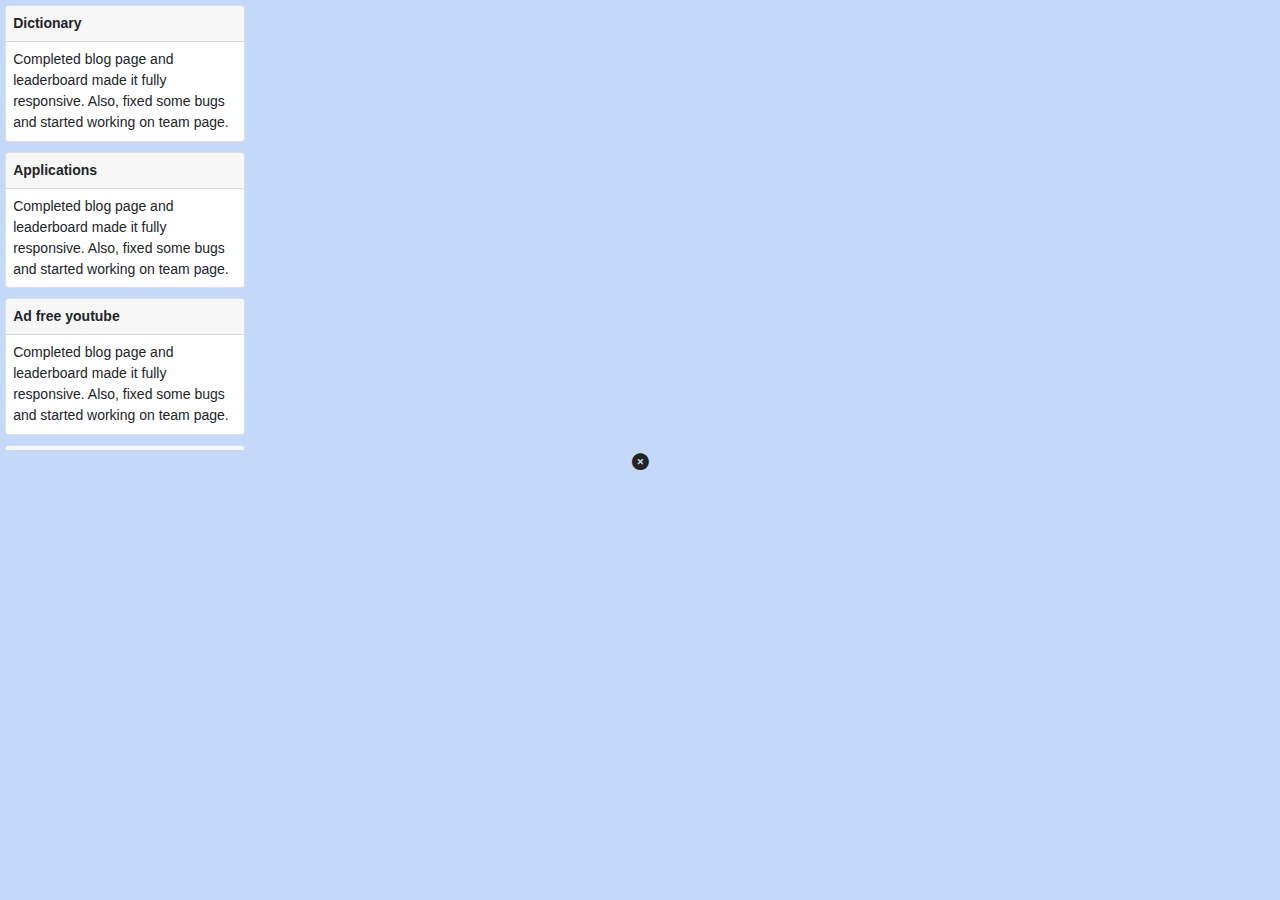
==== public/about.html @ fc39ecb5 "add about section" ====
<!DOCTYPE html>
<html>

<head>
    <link rel="stylesheet" href="https://unpkg.com/aos@next/dist/aos.css" />
    <link rel="stylesheet" href="https://stackpath.bootstrapcdn.com/bootstrap/4.4.1/css/bootstrap.min.css"
    crossorigin="anonymous">
    <link href="https://cdnjs.cloudflare.com/ajax/libs/font-awesome/6.0.0/css/all.min.css" rel="stylesheet">
    <style type="text/css">
        body {
            font-family: 'Alata', sans-serif;
            font-weight: 400;
            background: rgb(196, 216, 250);
            font-weight: 500;
            font-size: 14px;
        }
        #about-section{
            width: 250px;
            height: 450px;
            overflow: scroll;
        }
        h3{
            color: white;
        }
        .container{
            padding: 2%;
        }
        .card-body{
            padding: 3%;
        }
        .card-header{
            padding: 3%;
        }

        img {
            width: 40px;
            height: 40px;
        }
        .fade-down{
            animation-name: down;
            animation-duration: 1s;
            animation-iteration-count: 1;
        }
        @keyframes down {
            from{
                position: relative;
                bottom: 400px;
            }
            to{
                position: relative;
                bottom: 0px;
            }
        }
        ::-webkit-scrollbar{
          width: 0px;
        }
        .back{
            font-size: larger;
            padding: 0;
            margin-bottom: 8px;
        }
    </style>
</head>

<body>
    <div id="about-section">
        <div class="container fade-down">
            <div class="card">
                <div class="card-header">
                   <strong> Dictionary </strong>
                </div>
                <div class="card-body">
                    <p class="card-text">Completed blog page and leaderboard made it fully responsive. Also, fixed some bugs
                        and started working on
                        team page.
                </div>
            </div>
        </div>
        <div class="container fade-down">
            <div class="card">
                <div class="card-header">
                   <strong> Applications</strong>
                </div>
                <div class="card-body">
                    <p class="card-text">Completed blog page and leaderboard made it fully responsive. Also, fixed some bugs
                        and started working on
                        team page.
                </div>
            </div>
        </div>
        <div class="container fade-down">
            <div class="card">
                <div class="card-header">
                   <strong> Ad free youtube</strong>
                </div>
                <div class="card-body">
                    <p class="card-text">Completed blog page and leaderboard made it fully responsive. Also, fixed some bugs
                        and started working on
                        team page.
                </div>
            </div>
        </div>
        <div class="container fade-down">
            <div class="card">
                <div class="card-header">
                    <strong> Extension Developers </strong>
                </div>
                <div class="card-body">
                    <p class="card-text">
                        <ul>
                            <li>Anurag Kumar</li>
                            <li>Subhransu Majhi</li>
                            <li>Anant Dubey</li>
                            <li>Ansh Chauhan </li>
                        </ul>
                </div>
            </div>
        </div>
    </div>
    <center>
    <div class="back">
       <a href="index.html"> <i style="color: rgb(36, 35, 35);" class="fas fa-times-circle"></i></a>
      </div>
    </center>
</body>

</html>
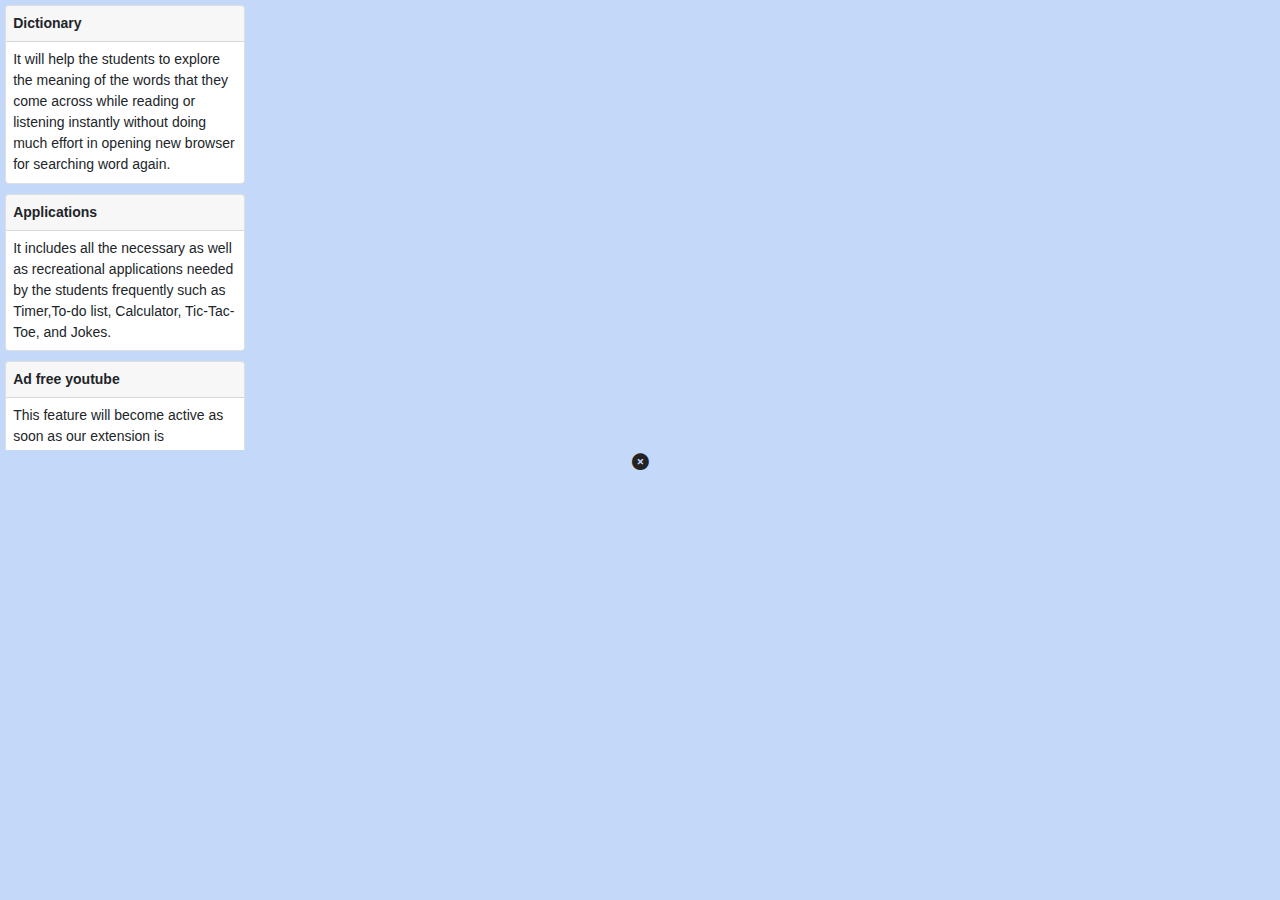
==== commit a0f529a2: "about section content" ====
--- a/public/about.html
+++ b/public/about.html
@@ -70,9 +70,8 @@
                    <strong> Dictionary </strong>
                 </div>
                 <div class="card-body">
-                    <p class="card-text">Completed blog page and leaderboard made it fully responsive. Also, fixed some bugs
-                        and started working on
-                        team page.
+                    <p class="card-text">It will help the students to explore the meaning of the words that they come across while reading or listening instantly without doing
+                        much effort in opening new browser for searching word again.
                 </div>
             </div>
         </div>
@@ -82,9 +81,7 @@
                    <strong> Applications</strong>
                 </div>
                 <div class="card-body">
-                    <p class="card-text">Completed blog page and leaderboard made it fully responsive. Also, fixed some bugs
-                        and started working on
-                        team page.
+                    <p class="card-text">It includes all the necessary as well as recreational applications needed by the students frequently such as Timer,To-do list, Calculator, Tic-Tac-Toe, and Jokes.
                 </div>
             </div>
         </div>
@@ -94,9 +91,7 @@
                    <strong> Ad free youtube</strong>
                 </div>
                 <div class="card-body">
-                    <p class="card-text">Completed blog page and leaderboard made it fully responsive. Also, fixed some bugs
-                        and started working on
-                        team page.
+                    <p class="card-text">This feature will become active as soon as our extension is downloaded and will make you watch YouTube videos without any distractions and the most fascinating part is that all of this is absolutely free.
                 </div>
             </div>
         </div>
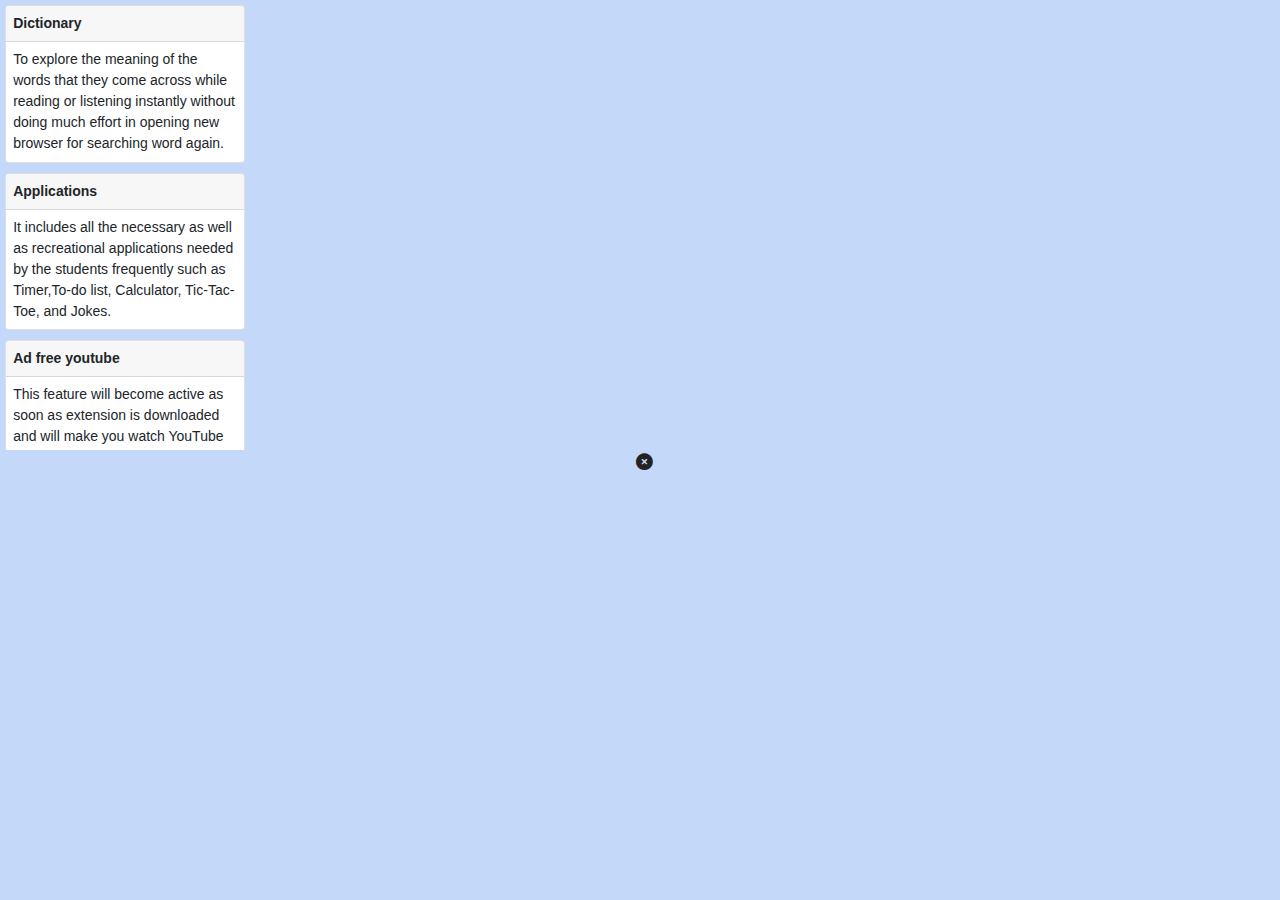
==== commit a3871004: "about section update" ====
--- a/public/about.html
+++ b/public/about.html
@@ -4,7 +4,8 @@
 <head>
     <link rel="stylesheet" href="https://unpkg.com/aos@next/dist/aos.css" />
     <link rel="stylesheet" href="https://stackpath.bootstrapcdn.com/bootstrap/4.4.1/css/bootstrap.min.css"
-    crossorigin="anonymous">
+        crossorigin="anonymous">
+    <link href="https://cdnjs.cloudflare.com/ajax/libs/font-awesome/6.0.0/css/all.min.css" rel="stylesheet">
     <link href="https://cdnjs.cloudflare.com/ajax/libs/font-awesome/6.0.0/css/all.min.css" rel="stylesheet">
     <style type="text/css">
         body {
@@ -14,21 +15,26 @@
             font-weight: 500;
             font-size: 14px;
         }
-        #about-section{
+
+        #about-section {
             width: 250px;
             height: 450px;
             overflow: scroll;
         }
-        h3{
+
+        h3 {
             color: white;
         }
-        .container{
+
+        .container {
             padding: 2%;
         }
-        .card-body{
+
+        .card-body {
             padding: 3%;
         }
-        .card-header{
+
+        .card-header {
             padding: 3%;
         }
 
@@ -36,28 +42,38 @@
             width: 40px;
             height: 40px;
         }
-        .fade-down{
+
+        .fade-down {
             animation-name: down;
             animation-duration: 1s;
             animation-iteration-count: 1;
         }
+
         @keyframes down {
-            from{
+            from {
                 position: relative;
                 bottom: 400px;
             }
-            to{
+
+            to {
                 position: relative;
                 bottom: 0px;
             }
         }
-        ::-webkit-scrollbar{
-          width: 0px;
+
+        ::-webkit-scrollbar {
+            width: 0px;
         }
-        .back{
+
+        .back {
             font-size: larger;
             padding: 0;
             margin-bottom: 8px;
+        }
+
+        i {
+            color: black;
+            padding-left: 8px;
         }
     </style>
 </head>
@@ -67,10 +83,11 @@
         <div class="container fade-down">
             <div class="card">
                 <div class="card-header">
-                   <strong> Dictionary </strong>
+                    <strong> Dictionary </strong>
                 </div>
                 <div class="card-body">
-                    <p class="card-text">It will help the students to explore the meaning of the words that they come across while reading or listening instantly without doing
+                    <p class="card-text">To explore the meaning of the words that they come across while reading or
+                        listening instantly without doing
                         much effort in opening new browser for searching word again.
                 </div>
             </div>
@@ -78,20 +95,22 @@
         <div class="container fade-down">
             <div class="card">
                 <div class="card-header">
-                   <strong> Applications</strong>
+                    <strong> Applications</strong>
                 </div>
                 <div class="card-body">
-                    <p class="card-text">It includes all the necessary as well as recreational applications needed by the students frequently such as Timer,To-do list, Calculator, Tic-Tac-Toe, and Jokes.
+                    <p class="card-text">It includes all the necessary as well as recreational applications needed by
+                        the students frequently such as Timer,To-do list, Calculator, Tic-Tac-Toe, and Jokes.
                 </div>
             </div>
         </div>
         <div class="container fade-down">
             <div class="card">
                 <div class="card-header">
-                   <strong> Ad free youtube</strong>
+                    <strong> Ad free youtube</strong>
                 </div>
                 <div class="card-body">
-                    <p class="card-text">This feature will become active as soon as our extension is downloaded and will make you watch YouTube videos without any distractions and the most fascinating part is that all of this is absolutely free.
+                    <p class="card-text">This feature will become active as soon as extension is downloaded and will
+                        make you watch YouTube videos without any ads.
                 </div>
             </div>
         </div>
@@ -101,21 +120,53 @@
                     <strong> Extension Developers </strong>
                 </div>
                 <div class="card-body">
-                    <p class="card-text">
-                        <ul>
-                            <li>Anurag Kumar</li>
-                            <li>Subhransu Majhi</li>
-                            <li>Anant Dubey</li>
-                            <li>Ansh Chauhan </li>
-                        </ul>
+                    <center>
+                        <p class="card-text">
+                        <table>
+                            <tr>
+                                <td>Anurag Kumar</td>
+                                <td><a href="https://github.com/d17012002"><i class="fa-brands fa-github"></i></a><a
+                                        href="https://www.linkedin.com/in/anurag-kumar-41526b1ba/"><i
+                                            class="fa-brands fa-linkedin-in"></i></a><a
+                                        href="https://www.instagram.com/d17012002/"><i
+                                            class="fa-brands fa-instagram"></i></a></td>
+                            </tr>
+                            <tr>
+                                <td>Anant Dubey</td>
+                                <td><a href="https://github.com/anantdubey16"><i class="fa-brands fa-github"></i></a><a
+                                        href="https://www.linkedin.com/in/anantdubey16/"><i
+                                            class="fa-brands fa-linkedin-in"></i></a><a
+                                        href="https://www.instagram.com/_anantdubey_/"><i
+                                            class="fa-brands fa-instagram"></i></a></td>
+                            </tr>
+                            <tr>
+                                <td>Ansh Chauhan</td>
+                                <td><a href="https://github.com/anshchauhan1504"><i
+                                            class="fa-brands fa-github"></i></a><a
+                                        href="http://www.linkedin.com/in/ansh-chauhan-669bb8200"><i
+                                            class="fa-brands fa-linkedin-in"></i></a><a
+                                        href="https://www.instagram.com/anshchauhan13_22/"><i
+                                            class="fa-brands fa-instagram"></i></a></td>
+                            </tr>
+                            <tr>
+                                <td>Subhransu Majhi</td>
+                                <td><a href="https://github.com/SUBS2905"><i class="fa-brands fa-github"></i></a><a
+                                        href="https://www.linkedin.com/in/subhransu-majhi-a98252209"><i
+                                            class="fa-brands fa-linkedin-in"></i></a><a
+                                        href="https://www.instagram.com/subhranshu_majhi/"><i
+                                            class="fa-brands fa-instagram"></a></i></td>
+                            </tr>
+
+                        </table>
+                    </center>
                 </div>
             </div>
         </div>
     </div>
     <center>
-    <div class="back">
-       <a href="index.html"> <i style="color: rgb(36, 35, 35);" class="fas fa-times-circle"></i></a>
-      </div>
+        <div class="back">
+            <a href="index.html"> <i style="color: rgb(36, 35, 35);" class="fas fa-times-circle"></i></a>
+        </div>
     </center>
 </body>
 
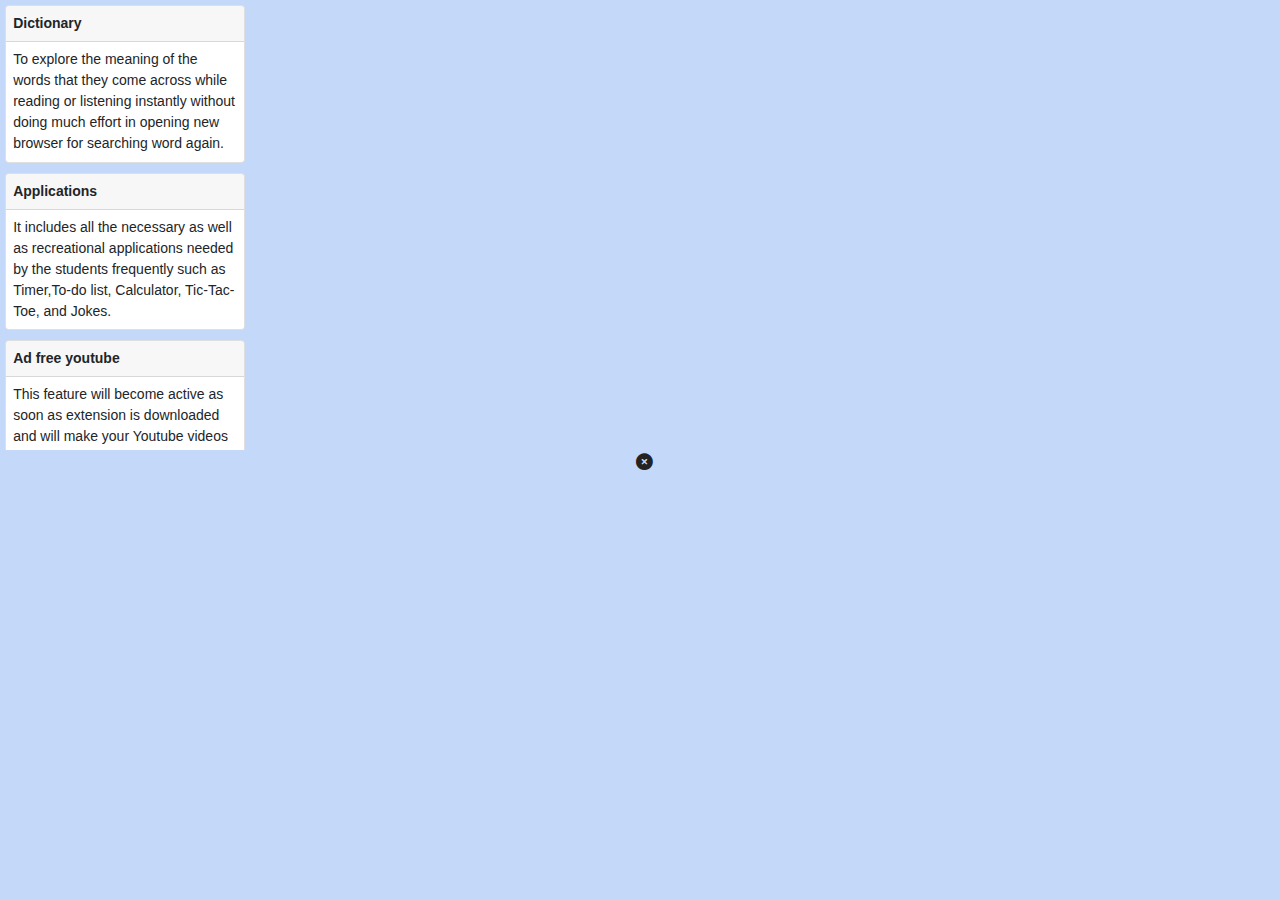
==== commit 769bc936: "about section links" ====
--- a/public/about.html
+++ b/public/about.html
@@ -110,7 +110,7 @@
                 </div>
                 <div class="card-body">
                     <p class="card-text">This feature will become active as soon as extension is downloaded and will
-                        make you watch YouTube videos without any ads.
+                        make your Youtube videos ad free.
                 </div>
             </div>
         </div>
@@ -125,35 +125,35 @@
                         <table>
                             <tr>
                                 <td>Anurag Kumar</td>
-                                <td><a href="https://github.com/d17012002"><i class="fa-brands fa-github"></i></a><a
-                                        href="https://www.linkedin.com/in/anurag-kumar-41526b1ba/"><i
+                                <td><a href="https://github.com/d17012002" target="-blank"><i class="fa-brands fa-github"></i></a><a
+                                        href="https://www.linkedin.com/in/anurag-kumar-41526b1ba/" target="-blank"><i
                                             class="fa-brands fa-linkedin-in"></i></a><a
-                                        href="https://www.instagram.com/d17012002/"><i
+                                        href="https://www.instagram.com/d17012002/" target="-blank"><i
                                             class="fa-brands fa-instagram"></i></a></td>
                             </tr>
                             <tr>
                                 <td>Anant Dubey</td>
-                                <td><a href="https://github.com/anantdubey16"><i class="fa-brands fa-github"></i></a><a
-                                        href="https://www.linkedin.com/in/anantdubey16/"><i
+                                <td><a href="https://github.com/anantdubey16" target="-blank"><i class="fa-brands fa-github"></i></a><a
+                                        href="https://www.linkedin.com/in/anantdubey16/" target="-blank"><i
                                             class="fa-brands fa-linkedin-in"></i></a><a
-                                        href="https://www.instagram.com/_anantdubey_/"><i
+                                        href="https://www.instagram.com/_anantdubey_/" target="-blank"><i
                                             class="fa-brands fa-instagram"></i></a></td>
                             </tr>
                             <tr>
                                 <td>Ansh Chauhan</td>
-                                <td><a href="https://github.com/anshchauhan1504"><i
+                                <td><a href="https://github.com/anshchauhan1504" target="-blank"><i
                                             class="fa-brands fa-github"></i></a><a
-                                        href="http://www.linkedin.com/in/ansh-chauhan-669bb8200"><i
+                                        href="http://www.linkedin.com/in/ansh-chauhan-669bb8200" target="-blank"><i
                                             class="fa-brands fa-linkedin-in"></i></a><a
-                                        href="https://www.instagram.com/anshchauhan13_22/"><i
+                                        href="https://www.instagram.com/anshchauhan13_22/" target="-blank"><i
                                             class="fa-brands fa-instagram"></i></a></td>
                             </tr>
                             <tr>
                                 <td>Subhransu Majhi</td>
-                                <td><a href="https://github.com/SUBS2905"><i class="fa-brands fa-github"></i></a><a
-                                        href="https://www.linkedin.com/in/subhransu-majhi-a98252209"><i
+                                <td><a href="https://github.com/SUBS2905" target="-blank"><i class="fa-brands fa-github"></i></a><a
+                                        href="https://www.linkedin.com/in/subhransu-majhi-a98252209" target="-blank"><i
                                             class="fa-brands fa-linkedin-in"></i></a><a
-                                        href="https://www.instagram.com/subhranshu_majhi/"><i
+                                        href="https://www.instagram.com/subhranshu_majhi/" target="-blank"><i
                                             class="fa-brands fa-instagram"></a></i></td>
                             </tr>
 
